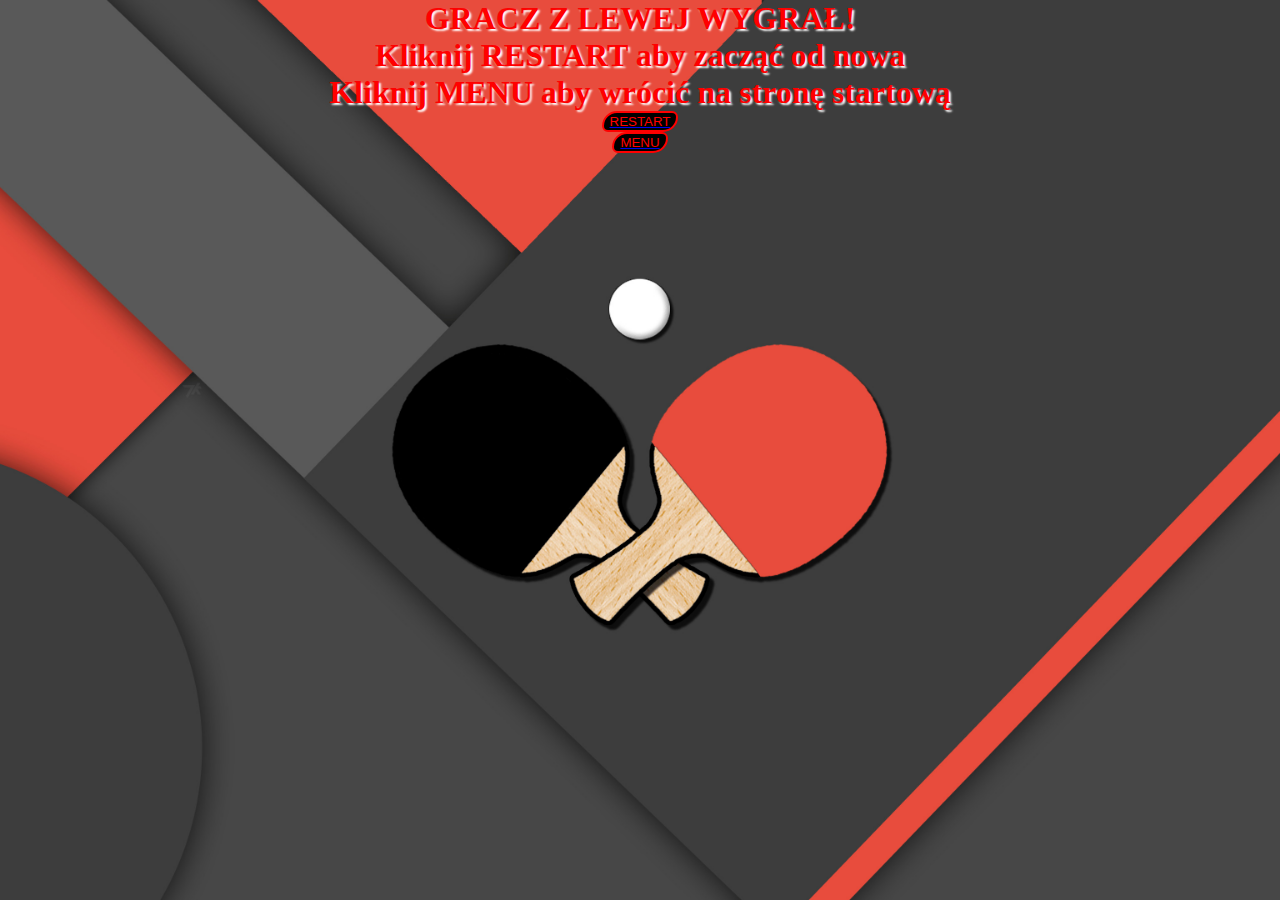
==== endl.html @ b54a3d6c "zmiany estetyczne i przekierwoanie na strony końcowe" ====
<!Doctype html!>
<html lang="pl">
<head>
<meta charset="utf-8">
<title>Pong JS</title>
<link rel="stylesheet"href="stylestart.css"type="text/css" />
</head>
<body>
<center>
<h1>GRACZ Z LEWEJ WYGRAŁ!</h1>
<h1>Kliknij RESTART aby zacząć od nowa </h1>
<h1>Kliknij MENU aby wrócić na stronę startową</h1>

<a href="Projekt Pong.html"><input id="button"  type="button" value="RESTART"></a>
<a href="index.html"><input id="button"  type="button" value="MENU"></a>

</center>
</body>
</html>
---- stylestart.css ----
html { 
	background: url(tlos.jpg) no-repeat center center fixed; 
	webkit-background-size: cover;
	-moz-background-size: cover;
	-o-background-size: cover;
	background-size: cover;
	}
	body{
	margin:0;
	padding:0;
	height:100vh;
	}
	h1,h2{
	text-align:center;
	display:block;
	margin: auto;
	color:red;
	text-shadow: 2px 2px 2px white;
	}
	h2{
	color:red;
	text-shadow: 2px 2px white;
	font-size:40px;
	}
	#info{
	text-align:center;
	color:white;
	display:block;
	margin: auto;
	}
	#button{
	border: 2px solid red;
    border-radius: 50px 20px;
	background-color: black;
	text-align:center;
	display:block;
	margin: auto;
	color:red;
	text-shadow: 2px 2px 2px 2px white;
	}
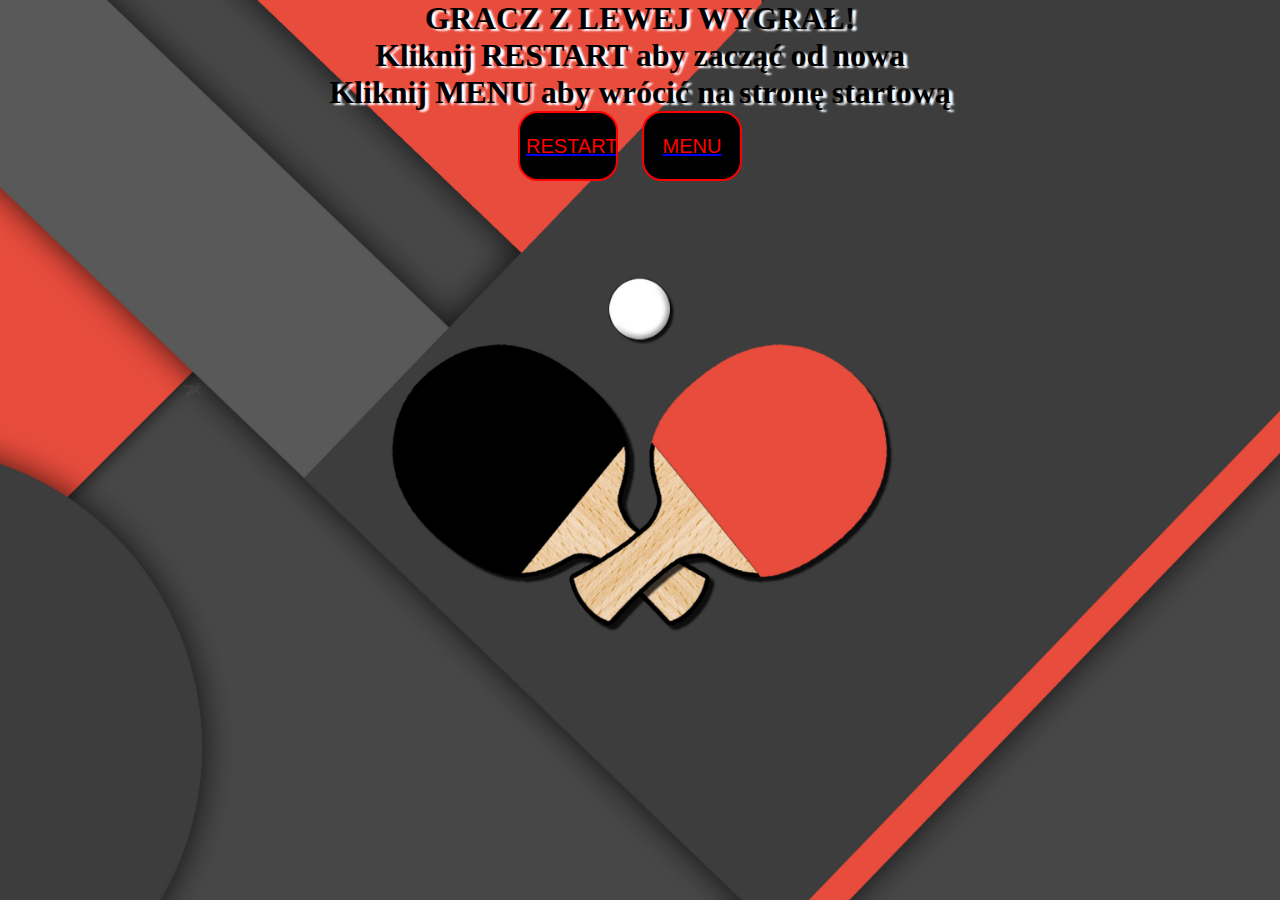
==== commit 55480867: "dodany jeden efekt dzwiekowy" ====
--- a/endl.html
+++ b/endl.html
@@ -13,7 +13,6 @@
 
 <a href="Projekt Pong.html"><input id="button"  type="button" value="RESTART"></a>
 <a href="index.html"><input id="button"  type="button" value="MENU"></a>
-
 </center>
 </body>
 </html>
--- a/stylestart.css
+++ b/stylestart.css
@@ -15,8 +15,8 @@
 	text-align:center;
 	display:block;
 	margin: auto;
-	color:red;
-	text-shadow: 2px 2px 2px white;
+	color:black;
+	text-shadow: 4px 2px 2px white;
 	}
 	h2{
 	color:red;
@@ -30,12 +30,21 @@
 	margin: auto;
 	}
 	#button{
-	border: 2px solid red;
-    border-radius: 50px 20px;
+	border: 2px  solid red;
+    border-radius: 20px 20px ;
 	background-color: black;
 	text-align:center;
-	display:block;
+	display:inline;
 	margin: auto;
+	margin-right:20px;
 	color:red;
-	text-shadow: 2px 2px 2px 2px white;
-	}+	width:100px;
+	height:70px;
+	font-size:20;
+	}
+	#buttony{
+	text-align:center;
+	margin-: auto;
+	float:left;
+	}
+	